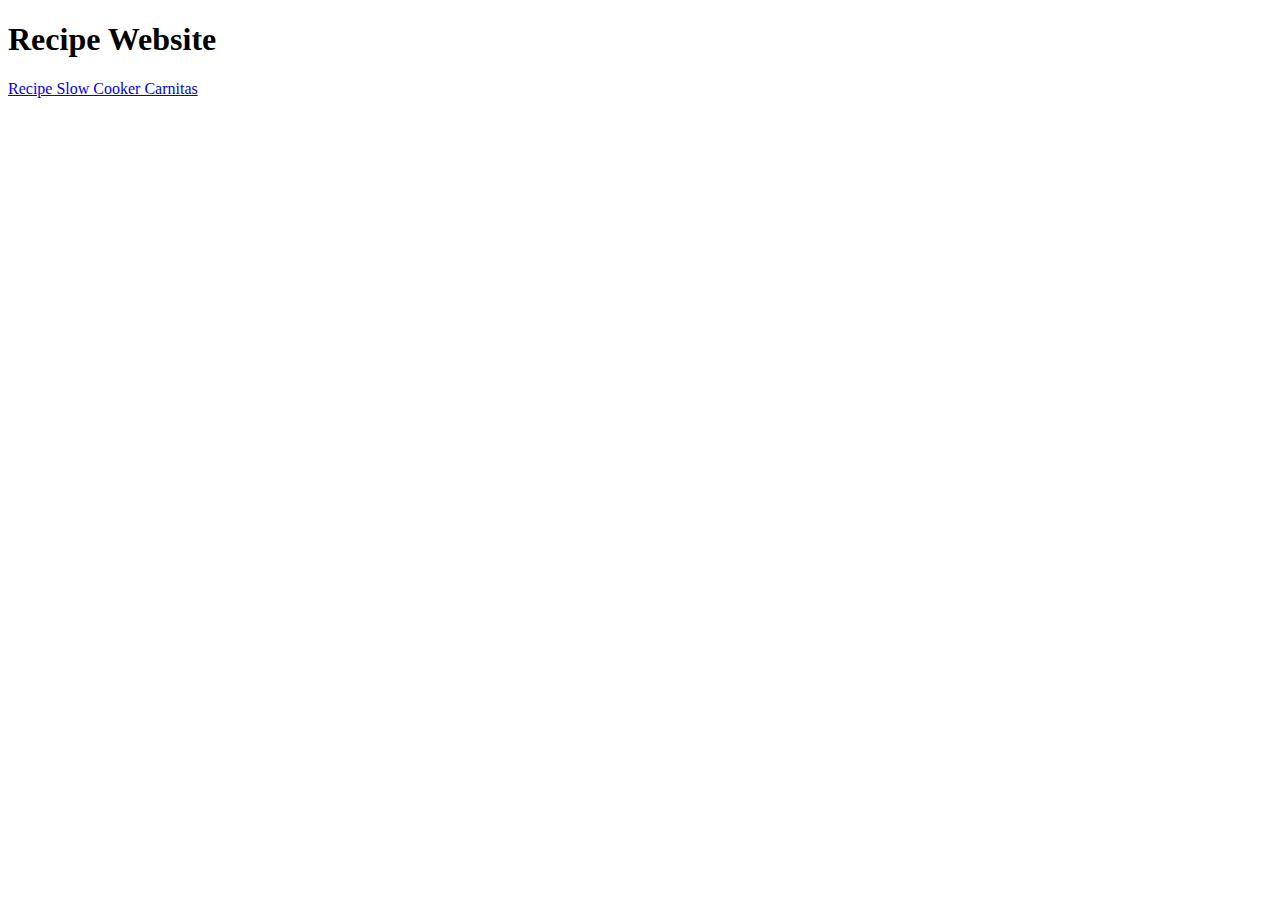
==== index.html @ f62c6b86 "Initial commit" ====
<!DOCTYPE html>
<html lang="en">

<head>
  <meta charset="UTF-8">
  <meta http-equiv="X-UA-Compatible" content="IE=edge">
  <meta name="viewport" content="width=device-width, initial-scale=1.0">
  <title>Recipes Website</title>
</head>

<body>
  <section class="content">
    <h1>Recipe Website</h1>
    <a href="./recipes/carnitas.html">Recipe Slow Cooker Carnitas</a>
  </section>
</body>

</html>
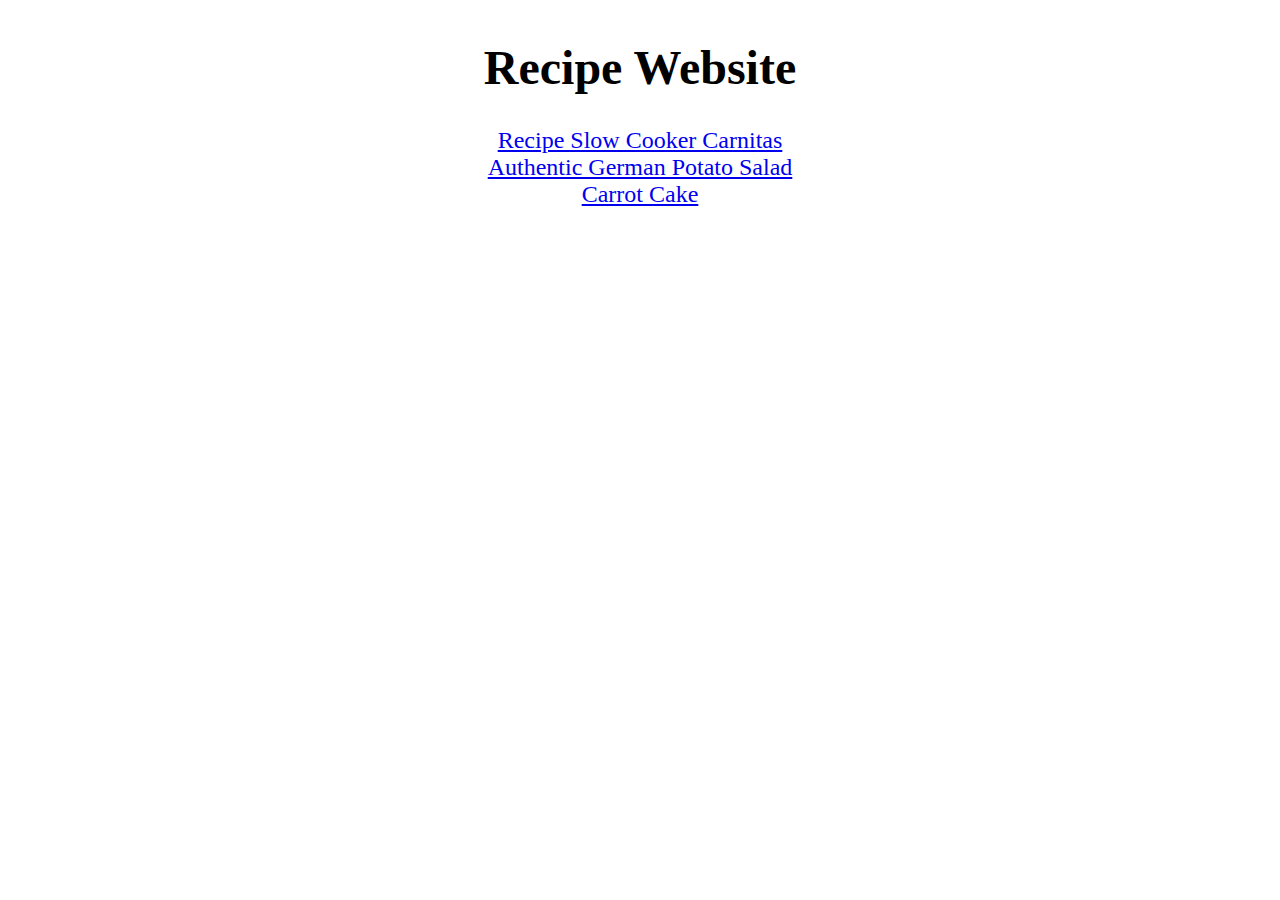
==== commit 25cb69ed: "Project complete" ====
--- a/index.html
+++ b/index.html
@@ -6,12 +6,22 @@
   <meta http-equiv="X-UA-Compatible" content="IE=edge">
   <meta name="viewport" content="width=device-width, initial-scale=1.0">
   <title>Recipes Website</title>
+  <style>
+    .home {
+      display: flex;
+      flex-direction: column;
+      align-items: center;
+      font-size: 1.5rem;
+    }
+  </style>
 </head>
 
 <body>
-  <section class="content">
+  <section class="home">
     <h1>Recipe Website</h1>
     <a href="./recipes/carnitas.html">Recipe Slow Cooker Carnitas</a>
+    <a href="./recipes/potato_salad.html">Authentic German Potato Salad</a>
+    <a href="./recipes/carrot_cake.html">Carrot Cake</a>
   </section>
 </body>
 
